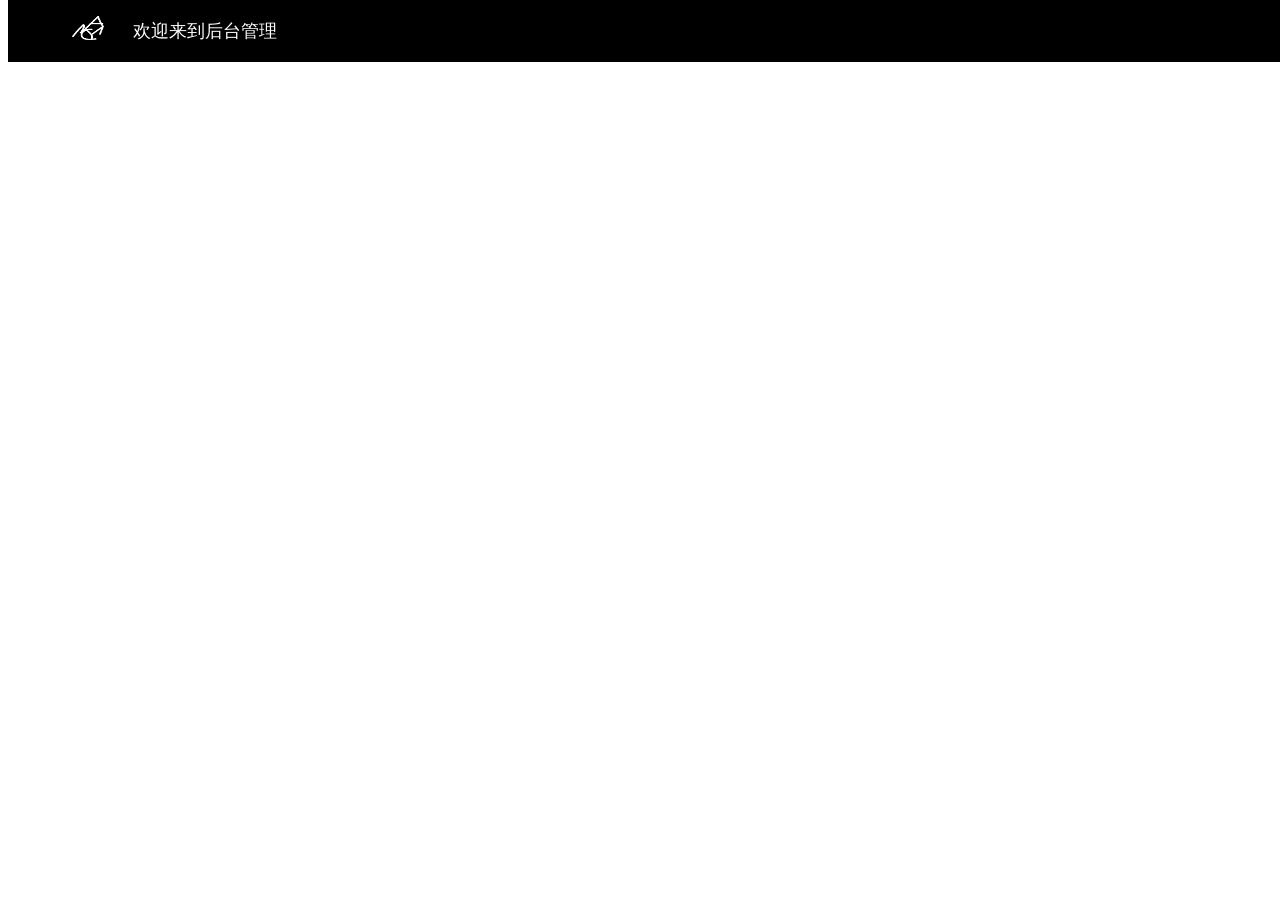
==== pages/admin/admin.html @ 0701e6d5 "New Project And Coders" ====
<!DOCTYPE html>
<html lang="zh">
    <head>
        <meta lang="zh">
        <meta charset="utf-8">
        <title>chenjj100419的神奇晓网站————后台管理</title>
        <link rel="icon" href="../../imgs/logoAdmin.png">
        <link rel="stylesheet" href="../../css/admin.css" type="text/css"/>
        <link href="https://netdna.bootstrapcdn.com/font-awesome/4.7.0/css/font-awesome.min.css" rel="stylesheet">
    </head>
    <body>
        <div class="top_bar_admin">
            <ul>
                <li><img src="../../imgs/logoAdmin.png" alt="LOGO" id="logo"></li>
                <li><a id="hi">欢迎来到后台管理</a></li>
            </ul>
        </div>
        <div class="sider_bar">

        </div>
    </body>
</html>
---- css/admin.css ----
.top_bar_admin {
    height: auto;
    width: 100%;
    margin-left: 0;
    background: black;
    position: fixed;
    top: 0;
    margin-bottom: 5px;
}

.top_bar_admin ul {
    width: 100%;
    list-style-type: none;
    white-space:nowrap;
    overflow: hidden;
    margin-left: 5%;
    padding: 0;

}

.top_bar_admin li {
    float:left;
    margin-right:2%;
    position: relative;
    overflow: hidden;
}

.top_bar_admin li a {
    display: block;
    color: white;
    text-align: center;
    padding: 3px;
    overflow: hidden;
    text-decoration: none;
    font-size: 15px;

}

.top_bar_admin li a:hover {
    color: gray;
}

.top_bar_admin ul li ul {
    margin-left: -0.2px;
    background:rgb(189, 181, 181);
    position: relative;
    display: none;

}

.top_bar_admin ul li ul li {
    float:none;
    text-align: center;
}

.top_bar_admin ul li:hover ul {
    display: block;
}

.top_bar_admin ul li #logo {
    filter: invert(100%);
    width: 32px;
    height: 24px;
}

.top_bar_admin ul li #hi {
    font-size: 18px;
}


.sider_bar {
    background-color: black;

}
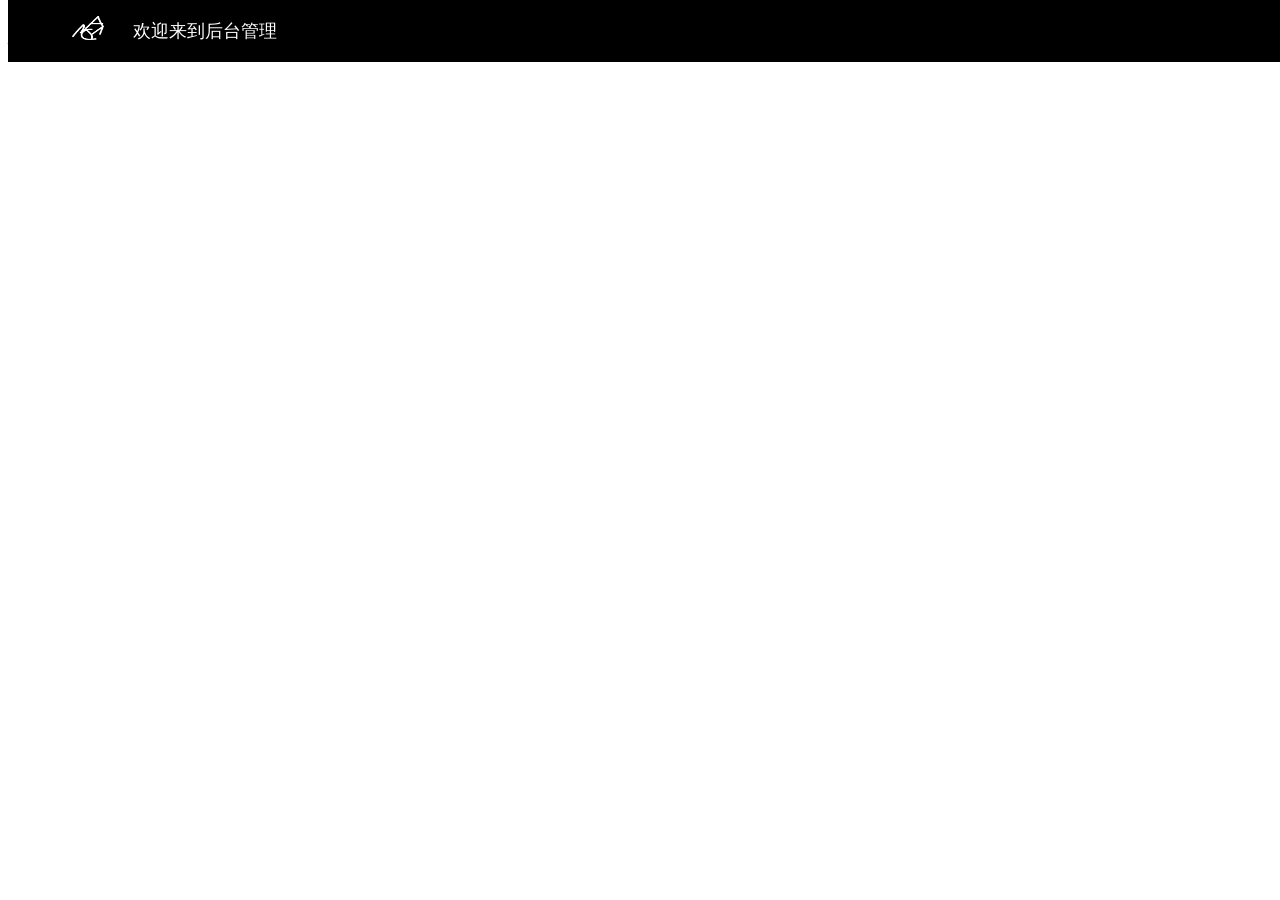
==== commit b2f3fd4b: "Add files via upload" ====
--- a/pages/admin/admin.html
+++ b/pages/admin/admin.html
@@ -1,22 +1,20 @@
-<!DOCTYPE html>
-<html lang="zh">
-    <head>
-        <meta lang="zh">
-        <meta charset="utf-8">
-        <title>chenjj100419的神奇晓网站————后台管理</title>
-        <link rel="icon" href="../../imgs/logoAdmin.png">
-        <link rel="stylesheet" href="../../css/admin.css" type="text/css"/>
-        <link href="https://netdna.bootstrapcdn.com/font-awesome/4.7.0/css/font-awesome.min.css" rel="stylesheet">
-    </head>
-    <body>
-        <div class="top_bar_admin">
-            <ul>
-                <li><img src="../../imgs/logoAdmin.png" alt="LOGO" id="logo"></li>
-                <li><a id="hi">欢迎来到后台管理</a></li>
-            </ul>
-        </div>
-        <div class="sider_bar">
-
-        </div>
-    </body>
-</html>
+<!DOCTYPE html>
+<html lang="zh">
+    <head>
+        <meta lang="zh">
+        <meta charset="utf-8">
+        <title>chenjj100419的神奇晓网站————后台管理</title>
+        <link rel="icon" href="/imgs/logoAdmin.png">
+        <link rel="stylesheet" href="/css/admin.css" type="text/css"/>
+        <link href="https://netdna.bootstrapcdn.com/font-awesome/4.7.0/css/font-awesome.min.css" rel="stylesheet">
+    </head>
+    <body>
+        <div class="top_bar_admin">
+            <ul>
+                <li><img src="/imgs/logoAdmin.png" alt="LOGO" id="logo"></li>
+                <li><a id="hi">欢迎来到后台管理</a></li>
+            </ul>
+        </div>
+        <h1>抱歉!403 无权限</h1>
+    </body>
+</html>
